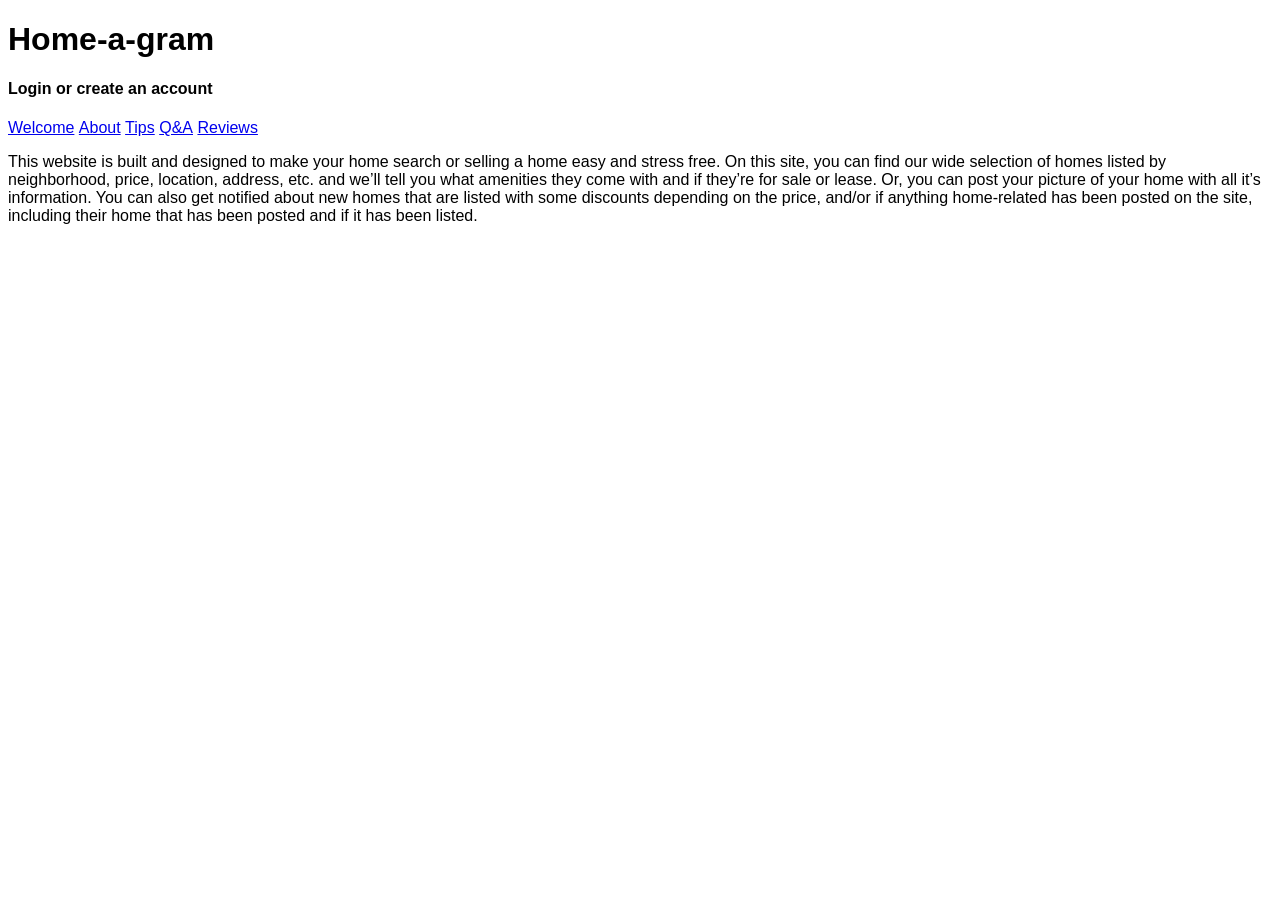
==== page2.html @ 4a234003 "Updated code" ====
<!doctype html>
<html lang="en">
<head>
	<meta charset="utf-8">
	<title>Home-a-Gram</title>
    
	<link rel="stylesheet" href="./assets/css/styles.css">
</head>
<body>

	<h1>Home-a-gram</h1>
	<h4>Login or create an account</h4>
	<a href="index.html">Welcome</a>
	<a href="page2.html">About</a>
	<a href="page3.html">Tips</a>
	<a href="page4.html">Q&A</a>
	<a href="page5.html">Reviews</a>
	<p>This website is built and designed to make your home search or selling a home easy and 
stress free. On this site, you can find our wide selection of homes listed by neighborhood, 
price, location, address, etc. and we’ll tell you what amenities they come with and if 
they’re for sale or lease. Or, you can post your picture of your home with all it’s 
information. You can also get notified about new homes that are listed with some 
discounts depending on the price, and/or if anything home-related has been posted
on the site, including their home that has been posted and if it has been listed.</p>

	<script src="./assets/js/main.js"></script>
</body>
</html>
---- assets/css/styles.css ----
/* styles.css */

* {
	font-family: Arial;
}
body {
	font-family: "Helevitica", "Arial", sans-serif;
    background-color: white;
}
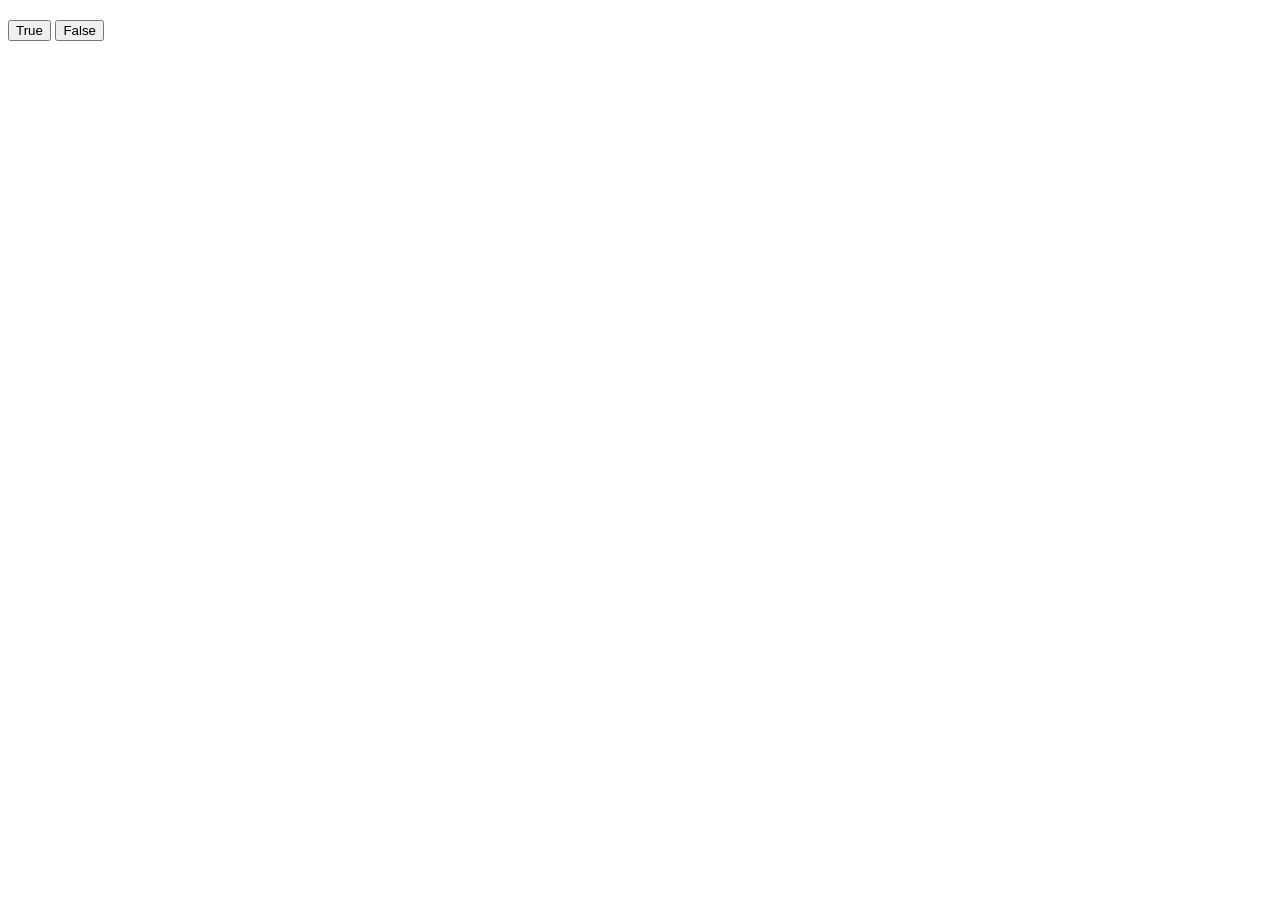
==== commit 001c5a25: "Updated" ====
--- a/page2.html
+++ b/page2.html
@@ -2,26 +2,18 @@
 <html lang="en">
 <head>
 	<meta charset="utf-8">
-	<title>Home-a-Gram</title>
+	<title>Darely</title>
     
 	<link rel="stylesheet" href="./assets/css/styles.css">
 </head>
 <body>
-
-	<h1>Home-a-gram</h1>
-	<h4>Login or create an account</h4>
-	<a href="index.html">Welcome</a>
-	<a href="page2.html">About</a>
-	<a href="page3.html">Tips</a>
-	<a href="page4.html">Q&A</a>
-	<a href="page5.html">Reviews</a>
-	<p>This website is built and designed to make your home search or selling a home easy and 
-stress free. On this site, you can find our wide selection of homes listed by neighborhood, 
-price, location, address, etc. and we’ll tell you what amenities they come with and if 
-they’re for sale or lease. Or, you can post your picture of your home with all it’s 
-information. You can also get notified about new homes that are listed with some 
-discounts depending on the price, and/or if anything home-related has been posted
-on the site, including their home that has been posted and if it has been listed.</p>
+<div id="question-container">
+	<h2 id="question"></h2>
+	<button onclick="checkAnswer(true)">True</button>
+	<button onclick="checkAnswer(false)">False</button>
+	<p id="feedback"></p>
+</div>
+	
 
 	<script src="./assets/js/main.js"></script>
 </body>
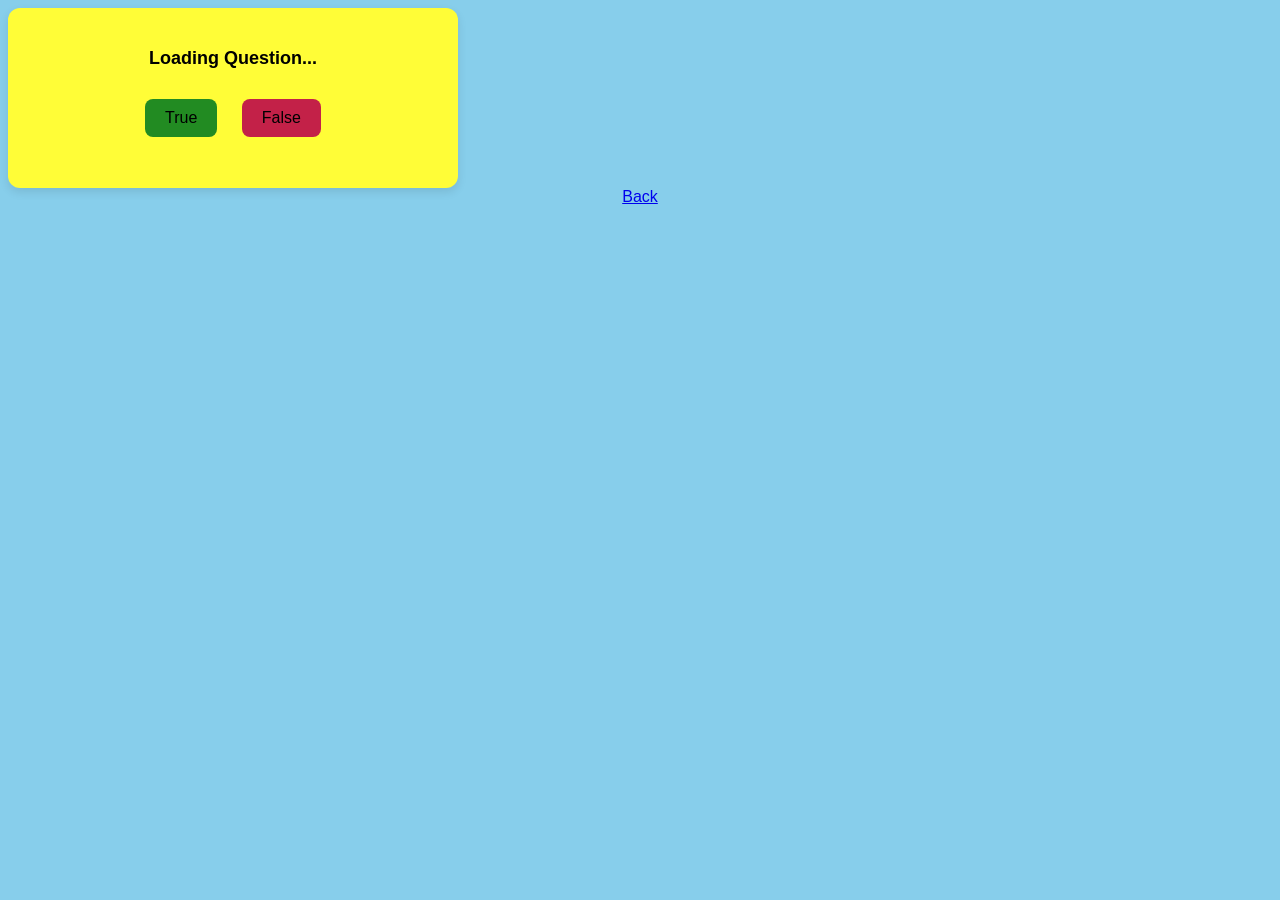
==== commit 0c278a25: "Updated code" ====
--- a/page2.html
+++ b/page2.html
@@ -7,14 +7,13 @@
 	<link rel="stylesheet" href="./assets/css/styles.css">
 </head>
 <body>
-<div id="question-container">
-	<h2 id="question"></h2>
-	<button onclick="checkAnswer(true)">True</button>
-	<button onclick="checkAnswer(false)">False</button>
+<div class="container">
+	<h2 id="question">Loading Question...</h2>
+	<button class="true-btn" onclick="checkAnswer('True')">True</button>
+	<button class="false-btn" onclick="checkAnswer('False')">False</button>
 	<p id="feedback"></p>
 </div>
-	
-
+<a href="index.html">Back</a>
 	<script src="./assets/js/main.js"></script>
 </body>
 </html>
--- a/assets/css/styles.css
+++ b/assets/css/styles.css
@@ -5,5 +5,40 @@
 }
 body {
 	font-family: "Helevitica", "Arial", sans-serif;
-    background-color: white;
+    background-color: #87ceeb;
+	text-align: center;
 }
+.container {
+	background: #fffd37;
+	padding: 25px;
+	border-radius: 12px;
+	width: 400px;
+	box-shadow: 0 4px 10px rgba(0,0,0,0.1);
+}
+h2 {
+	font-size: 18px;
+	margin-bottom: 20px;
+}
+button {
+	padding: 10px 20px;
+	margin: 10px;
+	border: none;
+	border-radius: 8px;
+	cursor: pointer;
+	font-size: 16px;
+}
+.true-btn {
+	background: #228b22;
+	color: black;
+}
+.false-btn {
+	background: #c32148;
+	color: black;
+}
+button:hover {
+	color: white;
+}
+#feedback {
+	margin-top: 15px;
+	font-weight: bold;
+}
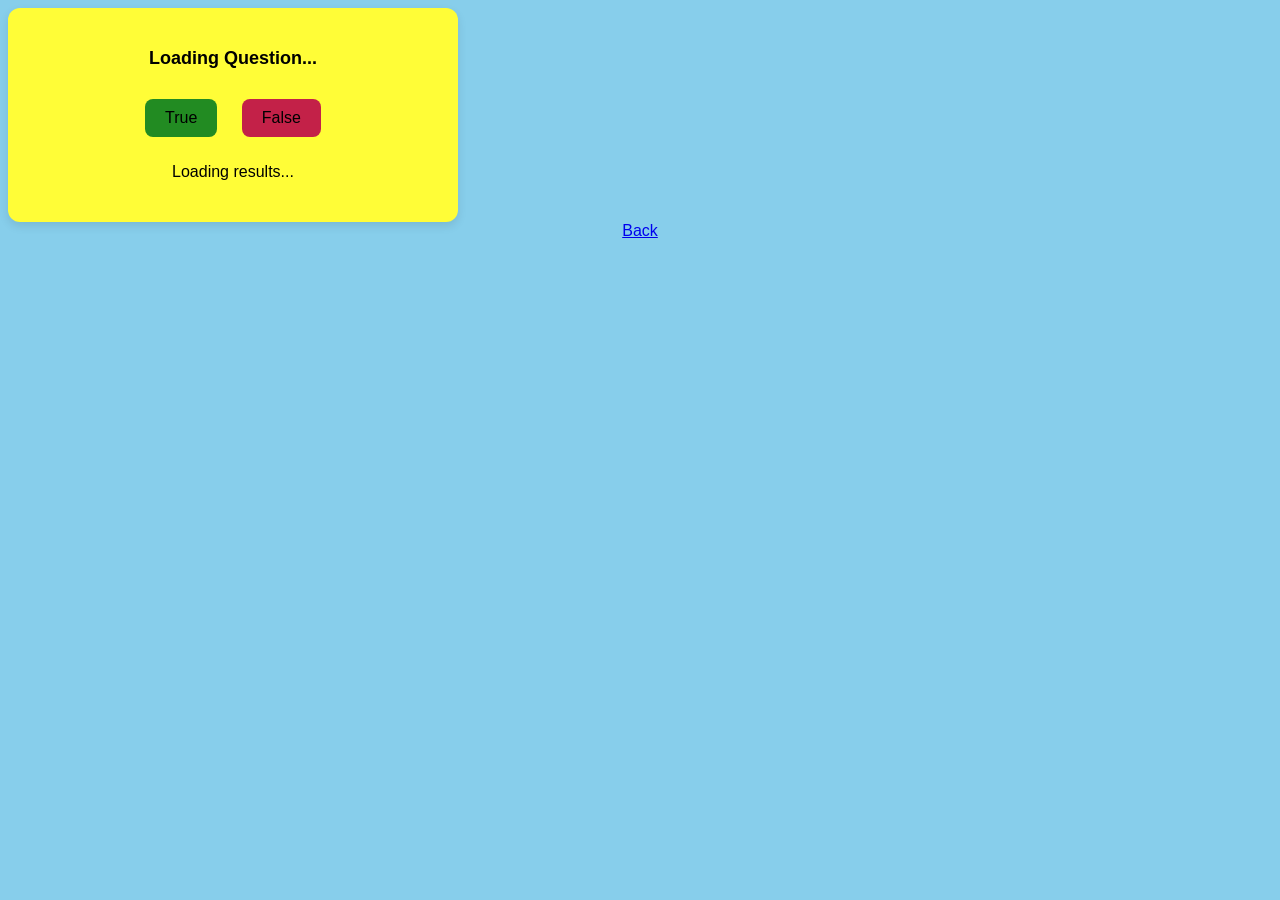
==== commit 41a3d480: "Updated code" ====
--- a/page2.html
+++ b/page2.html
@@ -9,9 +9,9 @@
 <body>
 <div class="container">
 	<h2 id="question">Loading Question...</h2>
-	<button class="true-btn" onclick="checkAnswer('True')">True</button>
-	<button class="false-btn" onclick="checkAnswer('False')">False</button>
-	<p id="feedback"></p>
+	<button class="true" onclick="checkAnswer('True')">True</button>
+	<button class="false" onclick="checkAnswer('False')">False</button>
+	<p id="result">Loading results...</p>
 </div>
 <a href="index.html">Back</a>
 	<script src="./assets/js/main.js"></script>
--- a/assets/css/styles.css
+++ b/assets/css/styles.css
@@ -27,18 +27,18 @@
 	cursor: pointer;
 	font-size: 16px;
 }
-.true-btn {
+.true {
 	background: #228b22;
 	color: black;
 }
-.false-btn {
+.false {
 	background: #c32148;
 	color: black;
 }
 button:hover {
-	color: white;
+	color: plum;
 }
-#feedback {
+.result {
 	margin-top: 15px;
 	font-weight: bold;
 }
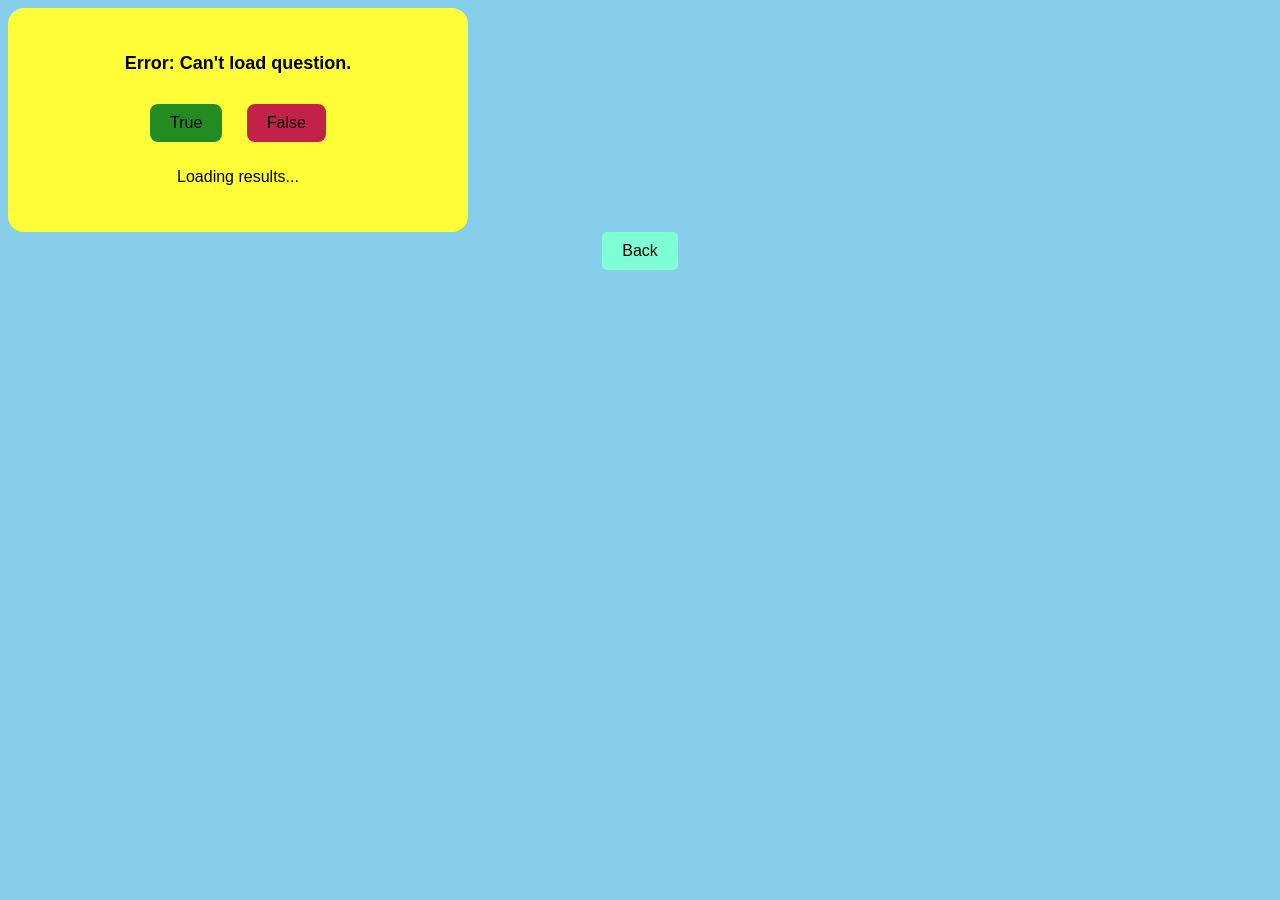
==== commit c398908f: "updated code" ====
--- a/page2.html
+++ b/page2.html
@@ -13,7 +13,7 @@
 	<button class="false" onclick="checkAnswer('False')">False</button>
 	<p id="result">Loading results...</p>
 </div>
-<a href="index.html">Back</a>
+<a href="index.html" class="button">Back</a>
 	<script src="./assets/js/main.js"></script>
 </body>
 </html>
--- a/assets/css/styles.css
+++ b/assets/css/styles.css
@@ -10,10 +10,15 @@
 }
 .container {
 	background: #fffd37;
-	padding: 25px;
-	border-radius: 12px;
+	padding: 30px;
+	border-radius: 16px;
 	width: 400px;
-	box-shadow: 0 4px 10px rgba(0,0,0,0.1);
+}
+.box {
+	background: #fffd37;
+	padding: 30px;
+	border-radius: 16px;
+	width: 400px;
 }
 h2 {
 	font-size: 18px;
@@ -27,6 +32,18 @@
 	cursor: pointer;
 	font-size: 16px;
 }
+.button {
+	display: inline-block;
+	padding: 10px 20px;
+	background-color: aquamarine;
+	color: black;
+	text-decoration: none;
+	border-radius: 5px;
+	border: none;
+}
+.button:hover {
+	color: white;
+}
 .true {
 	background: #228b22;
 	color: black;
@@ -36,7 +53,7 @@
 	color: black;
 }
 button:hover {
-	color: plum;
+	color: white;
 }
 .result {
 	margin-top: 15px;
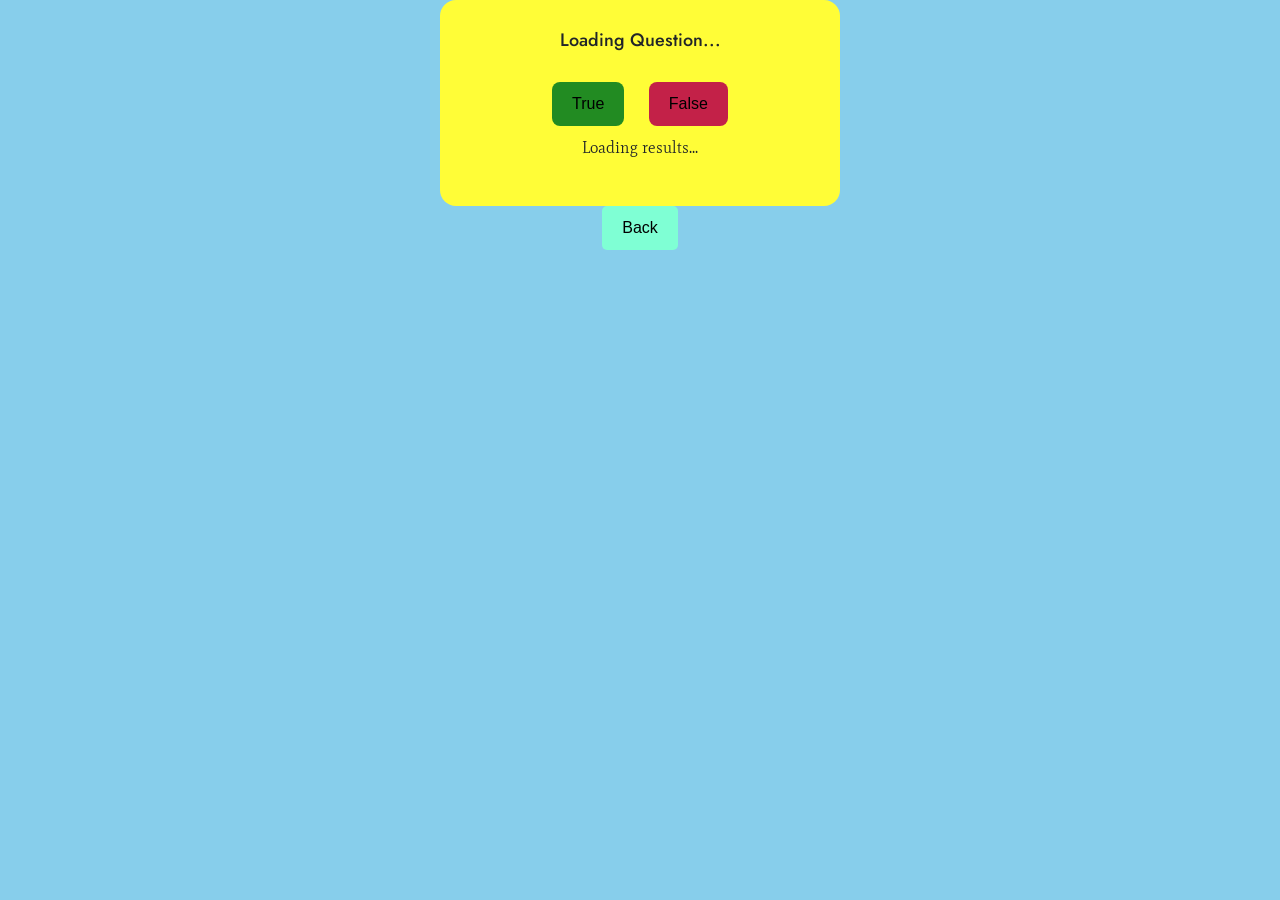
==== commit 5706552a: "Updated code" ====
--- a/page2.html
+++ b/page2.html
@@ -2,8 +2,12 @@
 <html lang="en">
 <head>
 	<meta charset="utf-8">
+	<meta name="viewport" content="width=device-width, initial-scale=1">
 	<title>Darely</title>
-    
+	<link href="https://cdn.jsdelivr.net/npm/bootstrap@5.3.8/dist/css/bootstrap.min.css" rel="stylesheet" integrity="sha384-sRIl4kxILFvY47J16cr9ZwB07vP4J8+LH7qKQnuqkuIAvNWLzeN8tE5YBujZqJLB" crossorigin="anonymous">
+    <link rel="preconnect" href="https://fonts.googleapis.com">
+<link rel="preconnect" href="https://fonts.gstatic.com" crossorigin>
+<link href="https://fonts.googleapis.com/css2?family=Jost:ital,wght@0,100..900;1,100..900&family=Koulen&family=Lily+Script+One&family=Mate:ital@0;1&display=swap" rel="stylesheet">
 	<link rel="stylesheet" href="./assets/css/styles.css">
 </head>
 <body>
@@ -14,6 +18,7 @@
 	<p id="result">Loading results...</p>
 </div>
 <a href="index.html" class="button">Back</a>
+<script src="https://cdn.jsdelivr.net/npm/bootstrap@5.3.8/dist/js/bootstrap.bundle.min.js" integrity="sha384-FKyoEForCGlyvwx9Hj09JcYn3nv7wiPVlz7YYwJrWVcXK/BmnVDxM+D2scQbITxI" crossorigin="anonymous"></script>
 	<script src="./assets/js/main.js"></script>
 </body>
 </html>
--- a/assets/css/styles.css
+++ b/assets/css/styles.css
@@ -6,24 +6,45 @@
 body {
 	font-family: "Helevitica", "Arial", sans-serif;
     background-color: #87ceeb;
+	justify-content: center;
 	text-align: center;
 }
+#display {
+	background-color: #fffd37;
+	padding: 30px;
+	border-radius: 16px;
+	width: 400px;
+}
 .container {
+	background-color: #fffd37;
+	padding: 30px;
+	border-radius: 16px;
+	width: 400px;
+}
+#box {
 	background: #fffd37;
 	padding: 30px;
 	border-radius: 16px;
 	width: 400px;
 }
-.box {
-	background: #fffd37;
-	padding: 30px;
-	border-radius: 16px;
-	width: 400px;
+h1 {
+	font-family: "Koulen", sans-serif;
+    font-weight: 400;
+    font-style: normal;
 }
 h2 {
+	font-family: "Jost", sans-serif;
+    font-optical-sizing: auto;
+    font-weight: <weight>;
+    font-style: normal;
 	font-size: 18px;
 	margin-bottom: 20px;
 }
+p {
+	font-family: "Mate", serif;
+    font-weight: 400;
+    font-style: normal;
+} 
 button {
 	padding: 10px 20px;
 	margin: 10px;
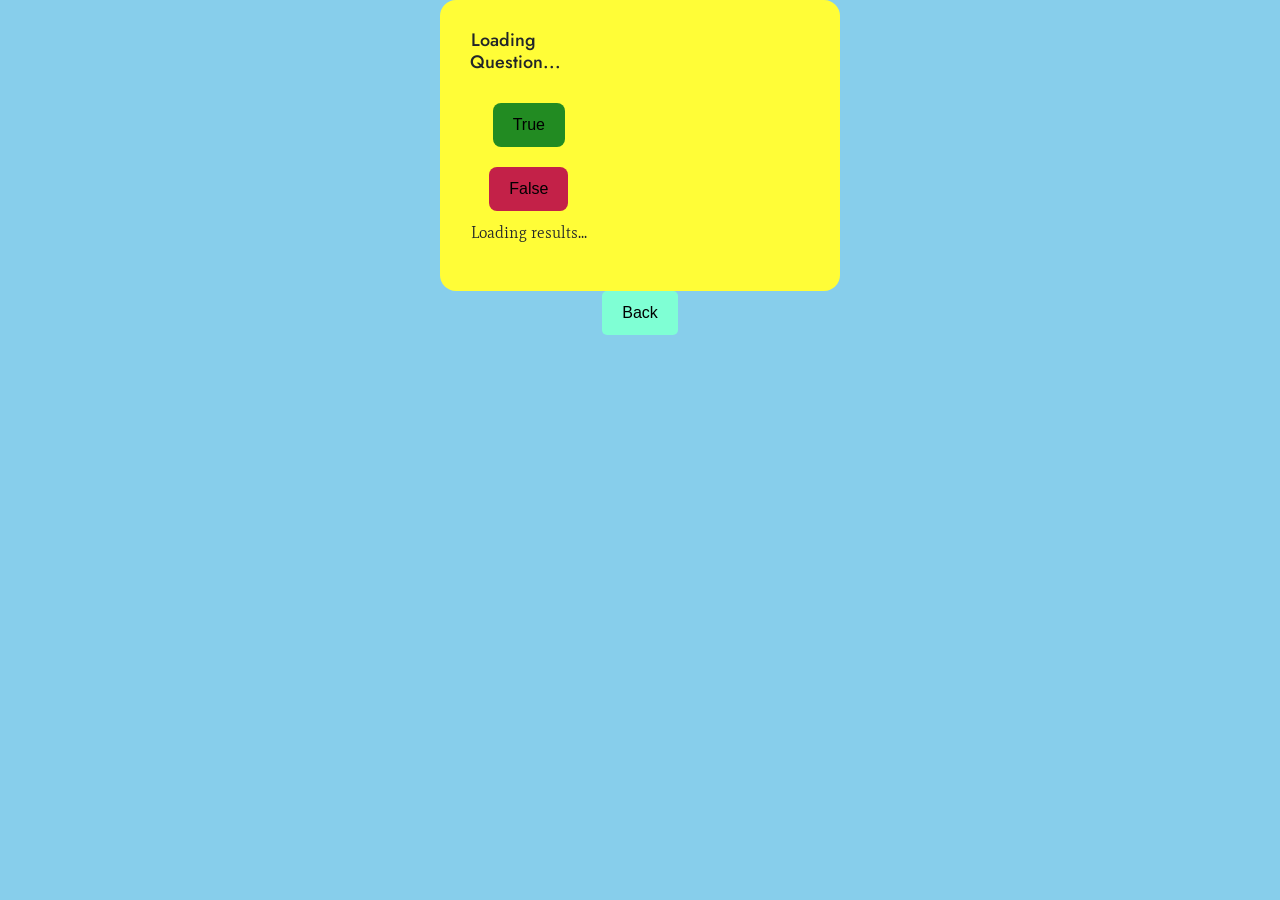
==== commit 53dfc337: "Updated code" ====
--- a/page2.html
+++ b/page2.html
@@ -12,10 +12,20 @@
 </head>
 <body>
 <div class="container">
+	<div class="row">
+		<div class="col-12 col-md-6 col-lg-3"><div class="col text-center">
 	<h2 id="question">Loading Question...</h2>
+	</div>
+	</div>
+	<div class="row">
+		<div class="col-12 col-md-6 col-lg-5">
 	<button class="true" onclick="checkAnswer('True')">True</button>
 	<button class="false" onclick="checkAnswer('False')">False</button>
 	<p id="result">Loading results...</p>
+	</div>
+	</div>
+	</div>
+</div>
 </div>
 <a href="index.html" class="button">Back</a>
 <script src="https://cdn.jsdelivr.net/npm/bootstrap@5.3.8/dist/js/bootstrap.bundle.min.js" integrity="sha384-FKyoEForCGlyvwx9Hj09JcYn3nv7wiPVlz7YYwJrWVcXK/BmnVDxM+D2scQbITxI" crossorigin="anonymous"></script>
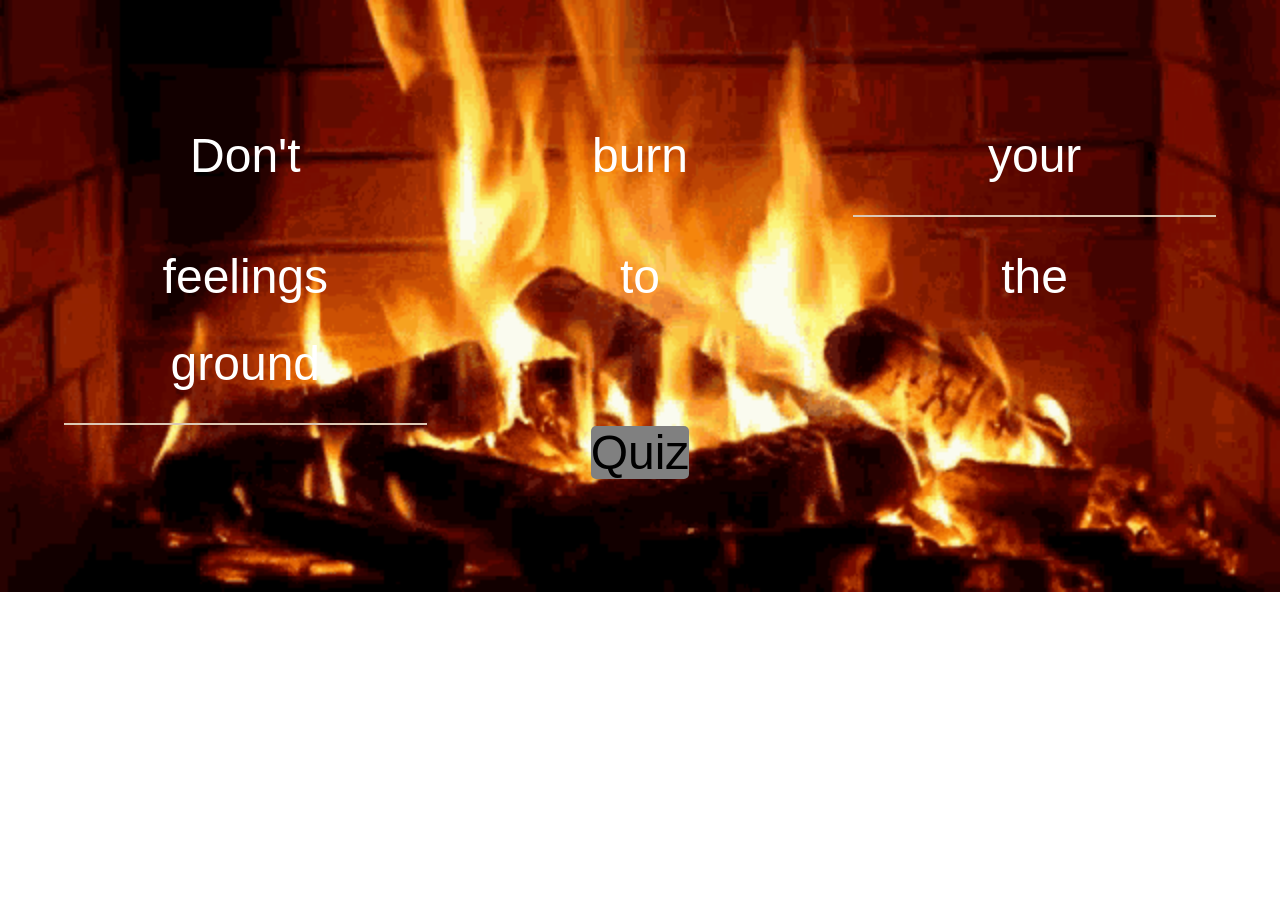
==== commit 8dd99bd8: "Updated code" ====
--- a/page2.html
+++ b/page2.html
@@ -2,33 +2,23 @@
 <html lang="en">
 <head>
 	<meta charset="utf-8">
-	<meta name="viewport" content="width=device-width, initial-scale=1">
-	<title>Darely</title>
-	<link href="https://cdn.jsdelivr.net/npm/bootstrap@5.3.8/dist/css/bootstrap.min.css" rel="stylesheet" integrity="sha384-sRIl4kxILFvY47J16cr9ZwB07vP4J8+LH7qKQnuqkuIAvNWLzeN8tE5YBujZqJLB" crossorigin="anonymous">
+	<title>Quotesy</title>
     <link rel="preconnect" href="https://fonts.googleapis.com">
 <link rel="preconnect" href="https://fonts.gstatic.com" crossorigin>
 <link href="https://fonts.googleapis.com/css2?family=Jost:ital,wght@0,100..900;1,100..900&family=Koulen&family=Lily+Script+One&family=Mate:ital@0;1&display=swap" rel="stylesheet">
 	<link rel="stylesheet" href="./assets/css/styles.css">
 </head>
-<body>
-<div class="container">
-	<div class="row">
-		<div class="col-12 col-md-6 col-lg-3"><div class="col text-center">
-	<h2 id="question">Loading Question...</h2>
-	</div>
-	</div>
-	<div class="row">
-		<div class="col-12 col-md-6 col-lg-5">
-	<button class="true" onclick="checkAnswer('True')">True</button>
-	<button class="false" onclick="checkAnswer('False')">False</button>
-	<p id="result">Loading results...</p>
-	</div>
-	</div>
-	</div>
+<body class="furiuos-bg">
+<div class="grid-container">
+	<div>Don't</div>
+	<div>burn</div>
+	<div class="last">your</div>
+	<div>feelings</div>
+	<div>to</div>
+	<div>the</div>
+	<div class="last">ground</div>
 </div>
-</div>
-<a href="index.html" class="button">Back</a>
-<script src="https://cdn.jsdelivr.net/npm/bootstrap@5.3.8/dist/js/bootstrap.bundle.min.js" integrity="sha384-FKyoEForCGlyvwx9Hj09JcYn3nv7wiPVlz7YYwJrWVcXK/BmnVDxM+D2scQbITxI" crossorigin="anonymous"></script>
+<a href="page9.html" class="button" id="quiz">Quiz</a>
 	<script src="./assets/js/main.js"></script>
 </body>
 </html>
--- a/assets/css/styles.css
+++ b/assets/css/styles.css
@@ -4,79 +4,112 @@
 	font-family: Arial;
 }
 body {
+	margin: 1rem;
 	font-family: "Helevitica", "Arial", sans-serif;
-    background-color: #87ceeb;
-	justify-content: center;
+	margin: 0;
+	color: white;
+	background-size: cover;
+	background-repeat: no-repeat;
+	background-position: center;
+	text-align: center;
+    font-weight: 400;
+    font-style: normal;
+	font-size: 3rem;
+	overflow: hidden;
+}
+.furiuos-bg { 
+	background-image: url('../img/burning-fireplace-fire.gif');
+}
+.energetic-bg {
+	background-image: url('../img/R.gif');
+}
+.fear-bg {
+	background-image: url('../img/tenor.gif');
+}
+.joy-bg {
+	background-image: url('../img/Sunshine.gif');
+}
+.great-bg {
+	background-image: url('../img/Checkmark.gif');
+}
+.sad-bg {
+	background-image: url('../img/Crying.gif');
+}
+.complex-bg {
+	background-image: url('../img/questionmark-dribbble.gif');
+}
+h1 {
+	color:black;
+	font-size: 60px;
+	font-family: "Lily Script One", system-ui;
+    font-weight: 400;
+    font-style: normal;
 	text-align: center;
 }
-#display {
-	background-color: #fffd37;
-	padding: 30px;
-	border-radius: 16px;
-	width: 400px;
-}
-.container {
-	background-color: #fffd37;
-	padding: 30px;
-	border-radius: 16px;
-	width: 400px;
-}
-#box {
-	background: #fffd37;
-	padding: 30px;
-	border-radius: 16px;
-	width: 400px;
-}
-h1 {
-	font-family: "Koulen", sans-serif;
+p {
+	color: black;
+	font-size: 30px;
+	font-family: "Mate", serif;
     font-weight: 400;
     font-style: normal;
 }
-h2 {
-	font-family: "Jost", sans-serif;
-    font-optical-sizing: auto;
-    font-weight: <weight>;
-    font-style: normal;
-	font-size: 18px;
-	margin-bottom: 20px;
-}
-p {
-	font-family: "Mate", serif;
-    font-weight: 400;
-    font-style: normal;
-} 
-button {
-	padding: 10px 20px;
-	margin: 10px;
+
+.button {
+	color: black;
+	padding 10px 20px;
 	border: none;
-	border-radius: 8px;
+	border-radius: 5px;
 	cursor: pointer;
-	font-size: 16px;
-}
-.button {
-	display: inline-block;
-	padding: 10px 20px;
-	background-color: aquamarine;
-	color: black;
 	text-decoration: none;
-	border-radius: 5px;
-	border: none;
 }
 .button:hover {
 	color: white;
 }
-.true {
-	background: #228b22;
+#mad {
+	background-color: red;
+}
+#energy {
+	background-color: hotpink;
+}
+#fear {
+	background-color: orange;
+}
+#joy {
+	background-color: yellow;
+}
+#great {
+	background-color: green;
+}
+#sad {
+	background-color: blue;
+}
+#complex {
+	background-color: blueviolet;
+}
+#quiz {
+	background-color: grey;
+}
+#home {
+	background-color: grey;
+}
+#feedback {
 	color: black;
+	font-size: 30px;
+	font-family: "Mate", serif;
+    font-weight: 400;
+    font-style: normal;
 }
-.false {
-	background: #c32148;
-	color: black;
+.grid-container {
+	display: grid;
+	grid-template-columns: repeat(auto-fit, minmax(320px, 1fr));
+	gap: 2rem;
+	margin: 10% 4rem 0 4rem;
 }
-button:hover {
-	color: white;
+.last {
+	padding-bottom: 2rem;
+	border-bottom: 2px solid rgb(220, 200, 180);
 }
-.result {
-	margin-top: 15px;
-	font-weight: bold;
-}
+div {
+	transition-property: transform;
+    transition-duration: 3s;
+}
